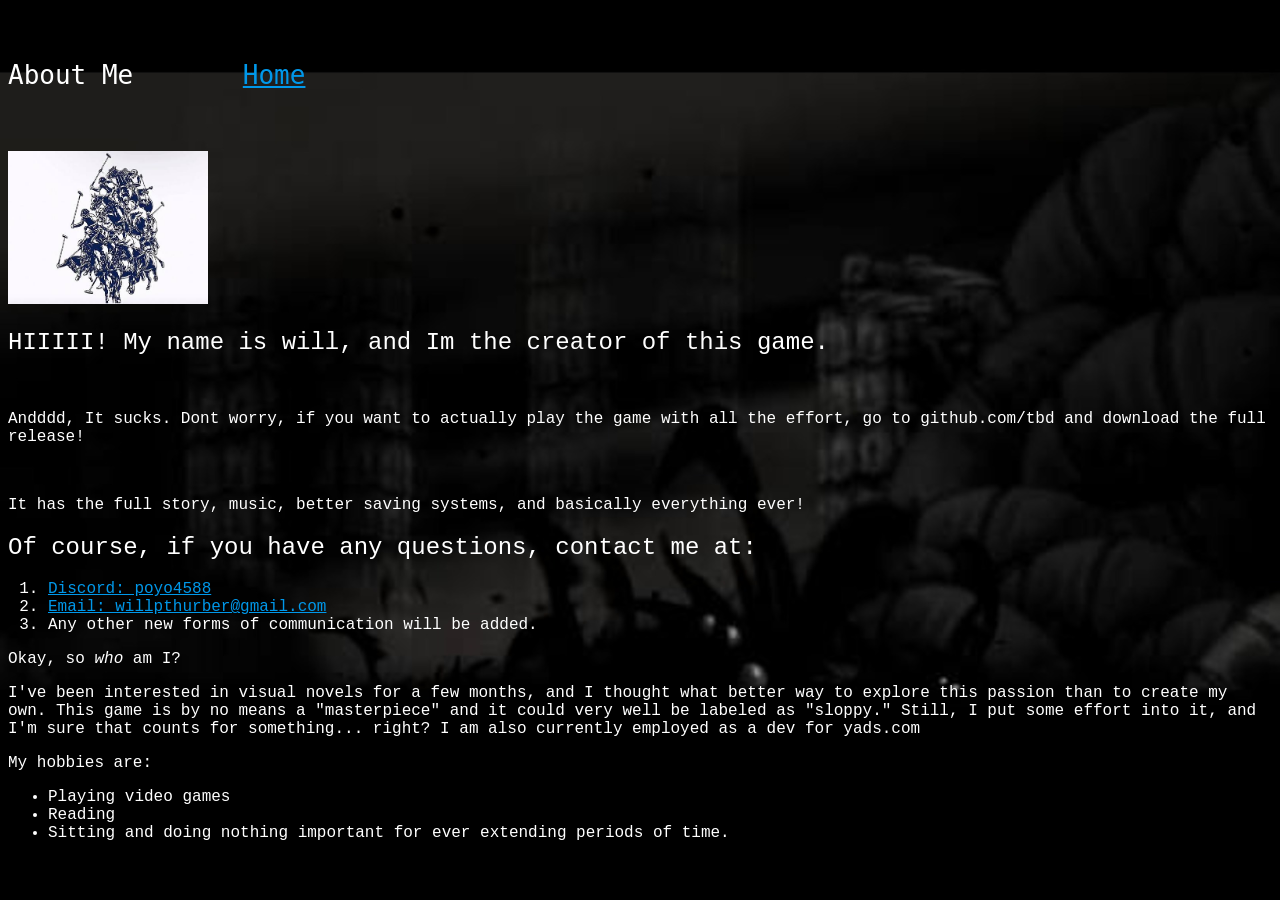
==== about.html @ bf882121 "About" ====
<!-- add your about me page here -->
<!DOCTYPE html>
<html lang="en">
<head>
    <meta charset="UTF-8">
    <meta name="viewport" content="width=device-width, initial-scale=1.0">
    <title>About me</title>
    <!-- Style is going to be epic -->

    <style>
        body { background-image: url("backround.jpeg") ;   
              color: #ffffff;
              font-family: Courier new;
              background-size: 100% ;
            background-position: center bottom;
        }
        h1, h2, h3 {
              font-weight: normal;
        }
         a {
      color: #0098ea; 
    }
       
    </style>
</head>
<body>
    <pre> 
    <h1>About Me       <a href="index.html">Home</a> </h1>
    </pre>
    <img src = "pfp.jpg" width =200 > 
    <h2> HIIIII! My name is will, and Im the creator of this game.</h2>
    <br>
    <p> Andddd, It sucks. Dont worry, if you want to actually play the game with all the effort, go to github.com/tbd and download the full release!</p>
    <br> 
    <p> It has the full story, music, better saving systems, and basically everything ever!</p>
    <h2> Of course, if you have any questions, contact me at: </h2>
    <ol> 
        <li><a href="https://discord.com">Discord: poyo4588</a></li>
        <li><a href= "mailto:willpthurber@gmail.com">Email: willpthurber@gmail.com</a></li>
        <li>Any other new forms of communication will be added.</li>

    </ol>

<p> Okay, so <em> who</em> am I?</p>
<p> I've been interested in visual novels for a few months, and I thought what better way to explore this passion than to create my own. This game is by no means a "masterpiece" and it could very well be labeled as "sloppy." Still, I put some effort into it, and I'm sure that counts for something... right?
    I am also currently employed as a dev for yads.com
</p>
<p> My hobbies are:</p>
<ul>
    <li>Playing video games</li>
    <li>Reading</li>
    <li>Sitting and doing nothing important for ever extending periods of time.</li>
</ul>
</body>
</html>
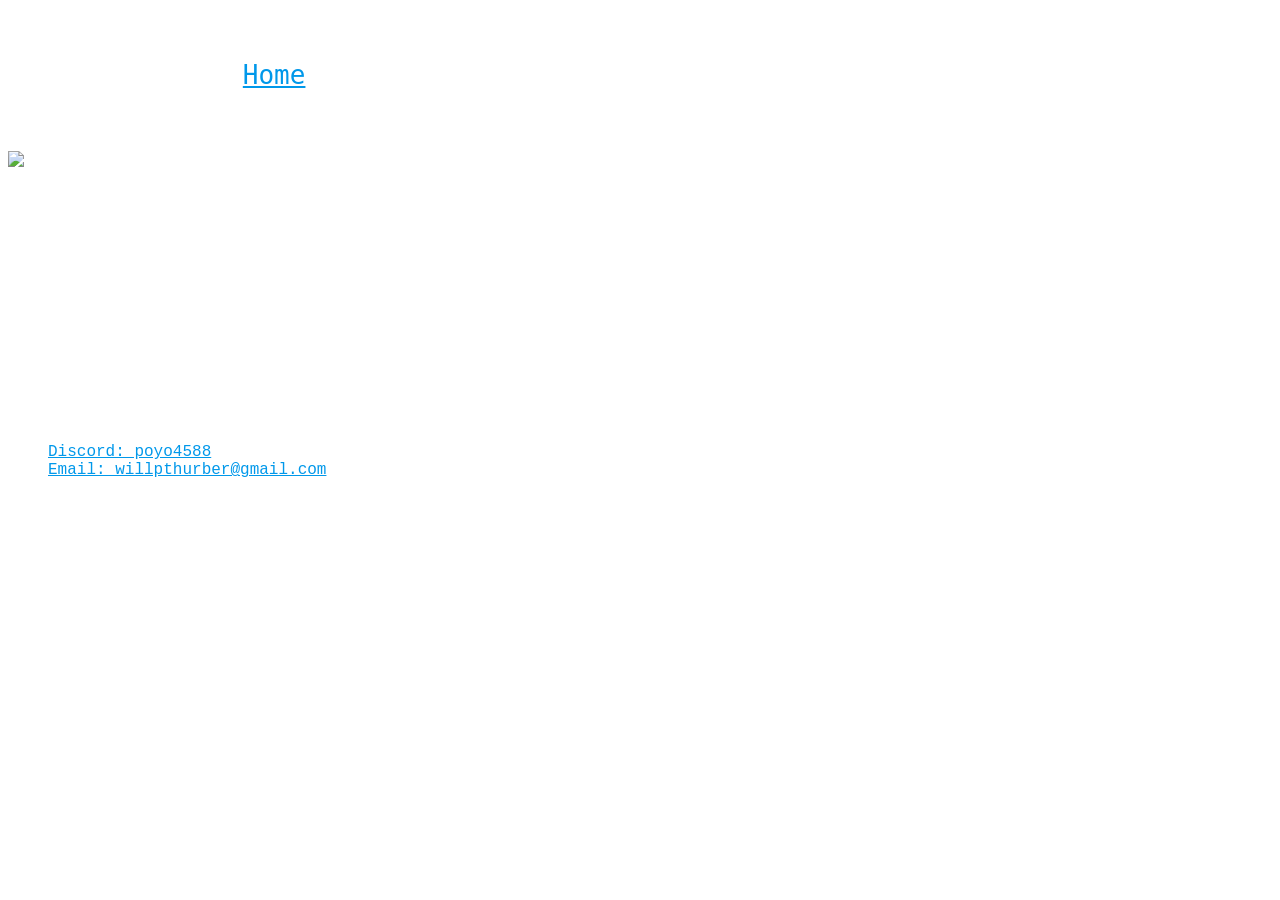
==== commit b84bee9f: "final product... for now!" ====
--- a/about.html
+++ b/about.html
@@ -8,7 +8,7 @@
     <!-- Style is going to be epic -->
 
     <style>
-        body { background-image: url("backround.jpeg") ;   
+        body { background-image: url("images/backround.jpeg") ;   
               color: #ffffff;
               font-family: Courier new;
               background-size: 100% ;
@@ -27,7 +27,7 @@
     <pre> 
     <h1>About Me       <a href="index.html">Home</a> </h1>
     </pre>
-    <img src = "pfp.jpg" width =200 > 
+    <img src = "images/pfp.jpg" width =200 > 
     <h2> HIIIII! My name is will, and Im the creator of this game.</h2>
     <br>
     <p> Andddd, It sucks. Dont worry, if you want to actually play the game with all the effort, go to github.com/tbd and download the full release!</p>
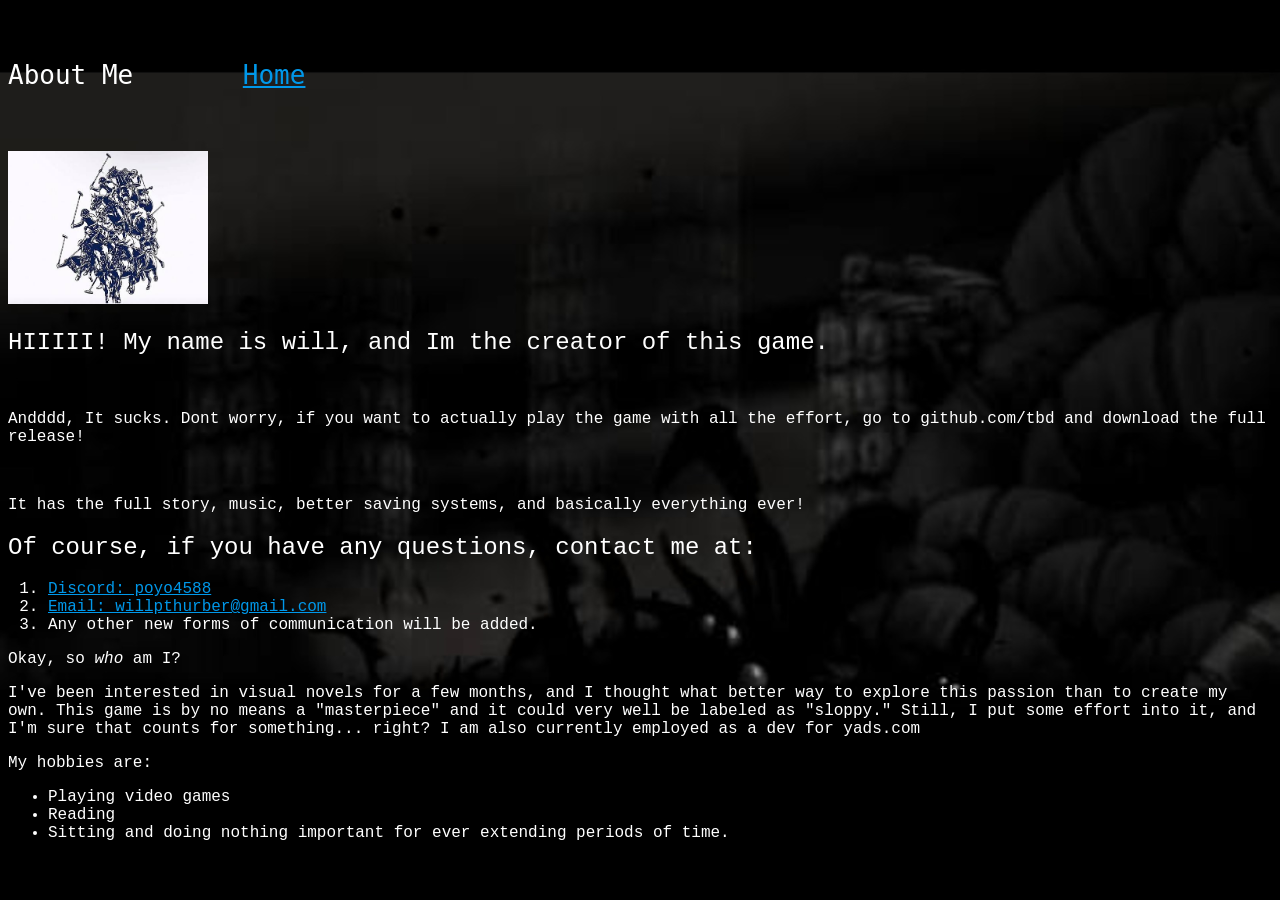
==== commit 3494f6ad: "fix" ====
--- a/about.html
+++ b/about.html
@@ -8,7 +8,7 @@
     <!-- Style is going to be epic -->
 
     <style>
-        body { background-image: url("images/backround.jpeg") ;   
+        body { background-image: url("backround.jpeg") ;   
               color: #ffffff;
               font-family: Courier new;
               background-size: 100% ;
@@ -27,7 +27,7 @@
     <pre> 
     <h1>About Me       <a href="index.html">Home</a> </h1>
     </pre>
-    <img src = "images/pfp.jpg" width =200 > 
+    <img src = "pfp.jpg" width =200 > 
     <h2> HIIIII! My name is will, and Im the creator of this game.</h2>
     <br>
     <p> Andddd, It sucks. Dont worry, if you want to actually play the game with all the effort, go to github.com/tbd and download the full release!</p>
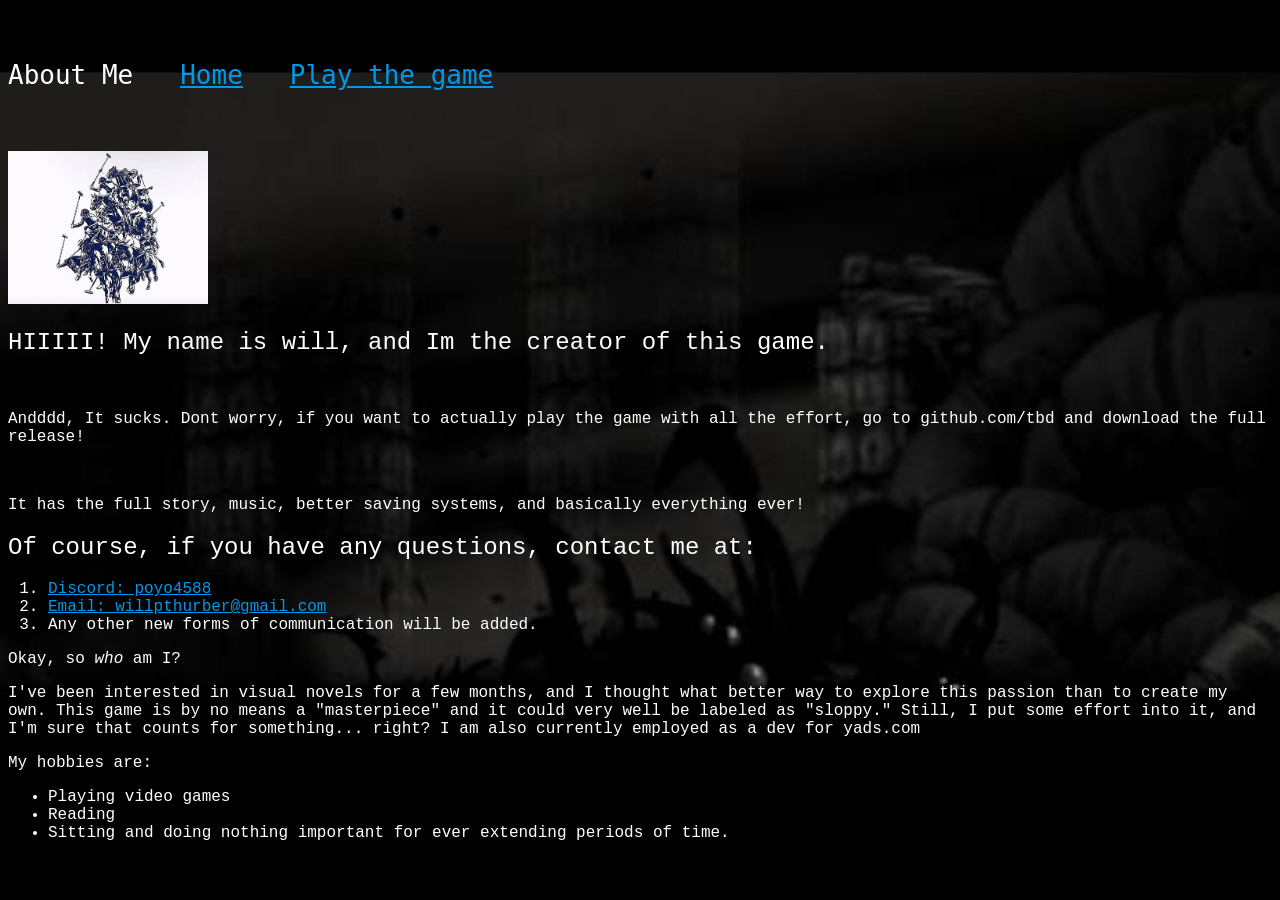
==== commit 8069ced5: "fix#1" ====
--- a/about.html
+++ b/about.html
@@ -25,7 +25,7 @@
 </head>
 <body>
     <pre> 
-    <h1>About Me       <a href="index.html">Home</a> </h1>
+    <h1>About Me   <a href="index.html">Home</a>   <a href="game.html">Play the game</a></h1>
     </pre>
     <img src = "pfp.jpg" width =200 > 
     <h2> HIIIII! My name is will, and Im the creator of this game.</h2>
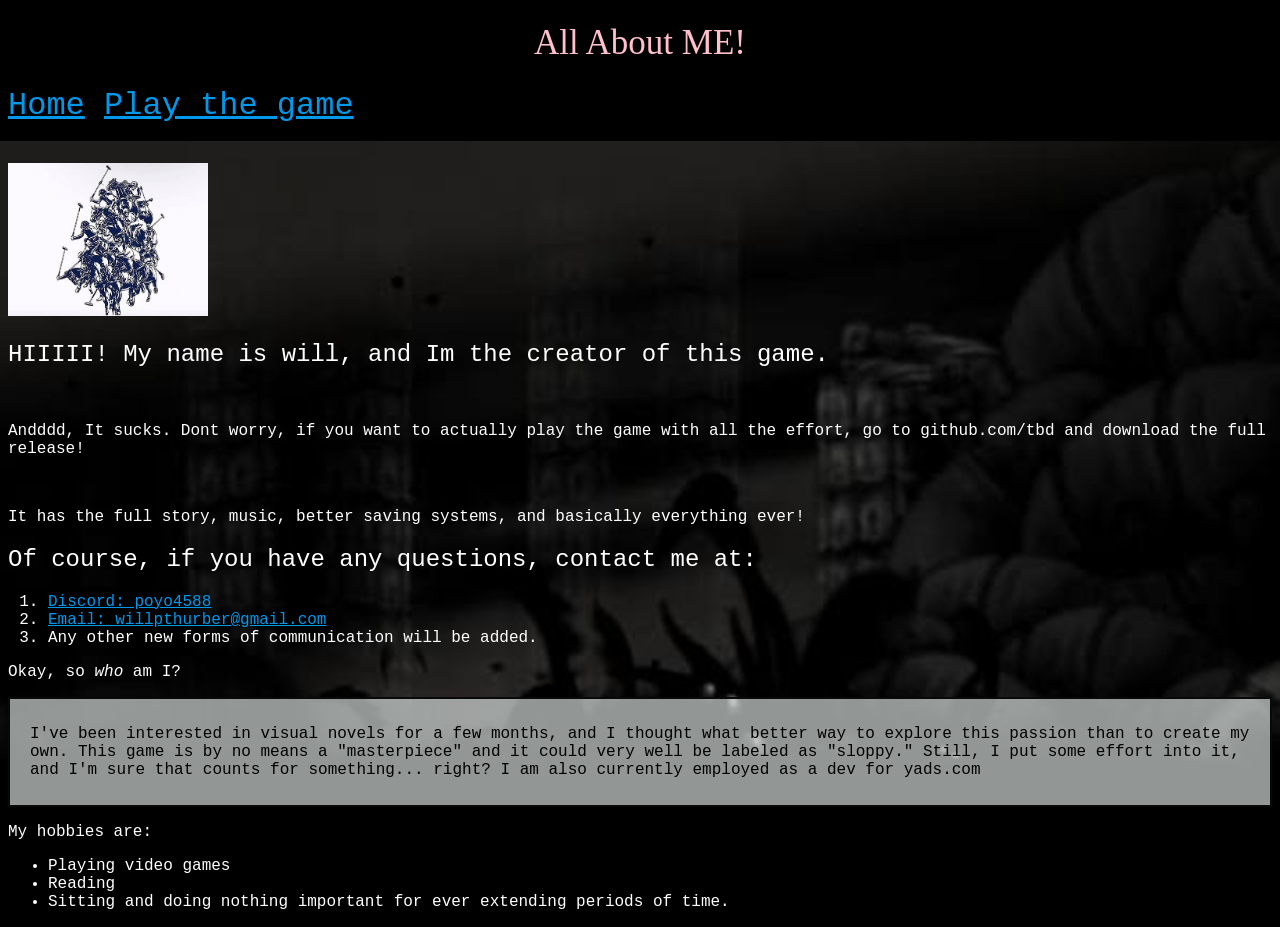
==== commit b7aa22cb: "style" ====
--- a/about.html
+++ b/about.html
@@ -6,6 +6,7 @@
     <meta name="viewport" content="width=device-width, initial-scale=1.0">
     <title>About me</title>
     <!-- Style is going to be epic -->
+    <link rel = "stylesheet" href="style.css">
 
     <style>
         body { background-image: url("backround.jpeg") ;   
@@ -24,10 +25,11 @@
     </style>
 </head>
 <body>
-    <pre> 
-    <h1>About Me   <a href="index.html">Home</a>   <a href="game.html">Play the game</a></h1>
-    </pre>
+    <h1 class="heading"> All About ME!</h1>
+    <h1><a href="index.html">Home</a>  <a href="game.html">Play the game</a></h1>
+    <br>
     <img src = "pfp.jpg" width =200 > 
+    <br>
     <h2> HIIIII! My name is will, and Im the creator of this game.</h2>
     <br>
     <p> Andddd, It sucks. Dont worry, if you want to actually play the game with all the effort, go to github.com/tbd and download the full release!</p>
@@ -42,8 +44,10 @@
     </ol>
 
 <p> Okay, so <em> who</em> am I?</p>
+<div class="card"> 
 <p> I've been interested in visual novels for a few months, and I thought what better way to explore this passion than to create my own. This game is by no means a "masterpiece" and it could very well be labeled as "sloppy." Still, I put some effort into it, and I'm sure that counts for something... right?
     I am also currently employed as a dev for yads.com
+</div>
 </p>
 <p> My hobbies are:</p>
 <ul>
--- a/style.css
+++ b/style.css
@@ -0,0 +1,39 @@
+
+
+
+
+
+.heading {
+
+font-size: 35px;
+text-align: center;
+font-family: Franklin Gothic ATF Medium Italic;
+color: pink;
+
+}
+
+
+.card {
+
+    opacity: 0.2;
+  background-color: #DBE3E1AA;
+  opacity: 1;
+  color: black;
+  padding: 10px 20px;
+  display: inline-block;
+ border: 2px solid rgb(9, 9, 9);
+
+}
+
+
+#rooms {
+
+
+    font-size: 20px;
+    font-style: italic;
+    font-family: times new roman;
+    padding: 10px;
+
+
+
+}
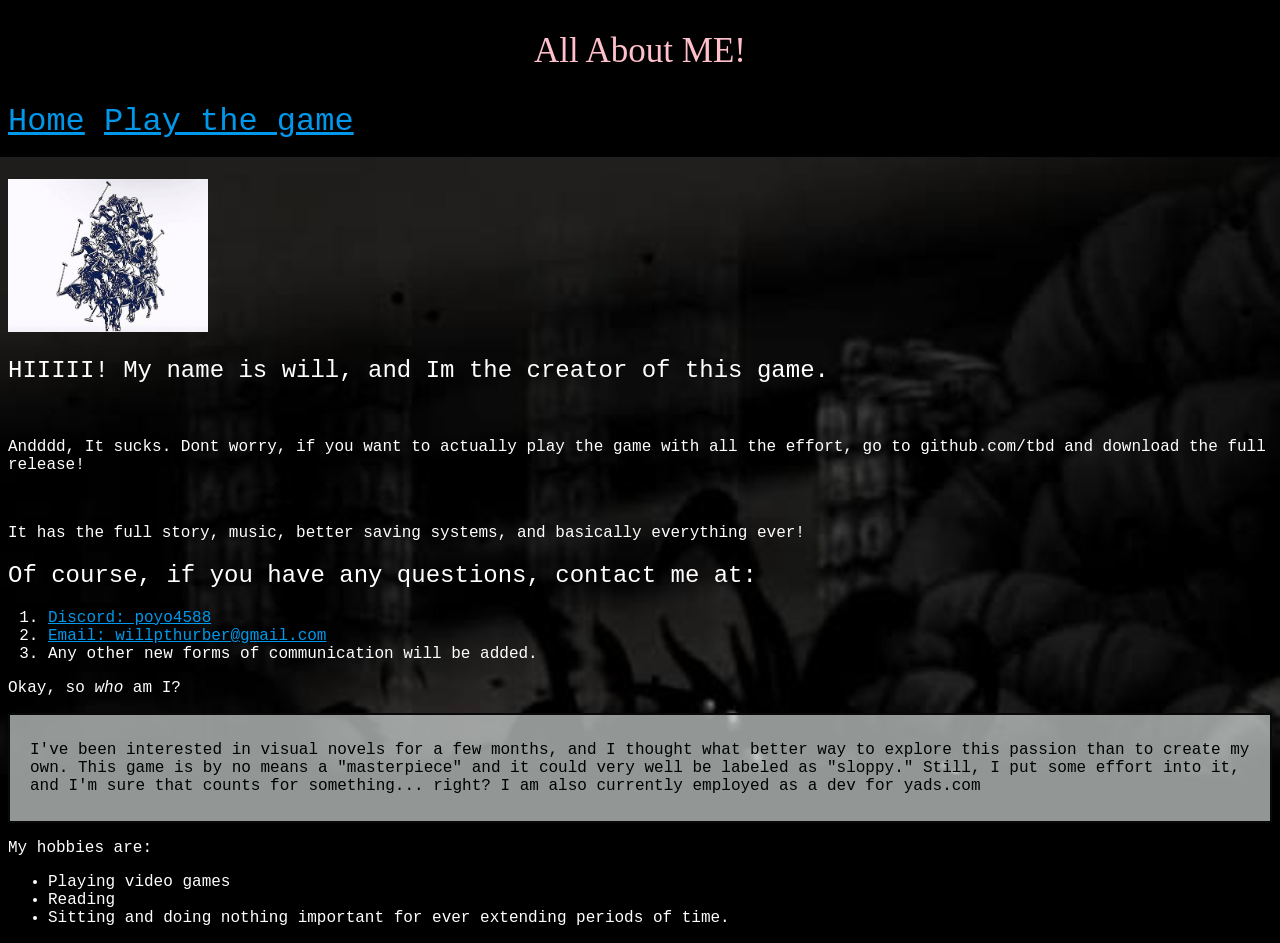
==== commit 1472e75c: "fixes style/font" ====
--- a/about.html
+++ b/about.html
@@ -18,9 +18,7 @@
         h1, h2, h3 {
               font-weight: normal;
         }
-         a {
-      color: #0098ea; 
-    }
+
        
     </style>
 </head>
--- a/style.css
+++ b/style.css
@@ -9,8 +9,16 @@
 text-align: center;
 font-family: Franklin Gothic ATF Medium Italic;
 color: pink;
+border: 3px solid, black;
+border-style: double;
+padding: 5px;
+/* margin-bottom: 20px; I could also do this but i think it looks ugly */
 
 }
+
+        a {
+      color: #0098ea; 
+         }
 
 
 .card {
@@ -20,8 +28,11 @@
   opacity: 1;
   color: black;
   padding: 10px 20px;
+  /* margin-right: 20px; I COULD DO BUT IT messes up my margins for game and
+  you still wanted me to call both*/
   display: inline-block;
  border: 2px solid rgb(9, 9, 9);
+ /* width: 730px Okay, dont hate me but I like the natural width that changes depending on text. */
 
 }
 
@@ -36,4 +47,17 @@
 
 
 
-}+}
+
+.highlight {
+
+    background-color: black;
+
+}
+
+/* #choices-countainer {
+    font-style: italic;
+    font-family: times new roman;
+    color: pink;
+
+} */
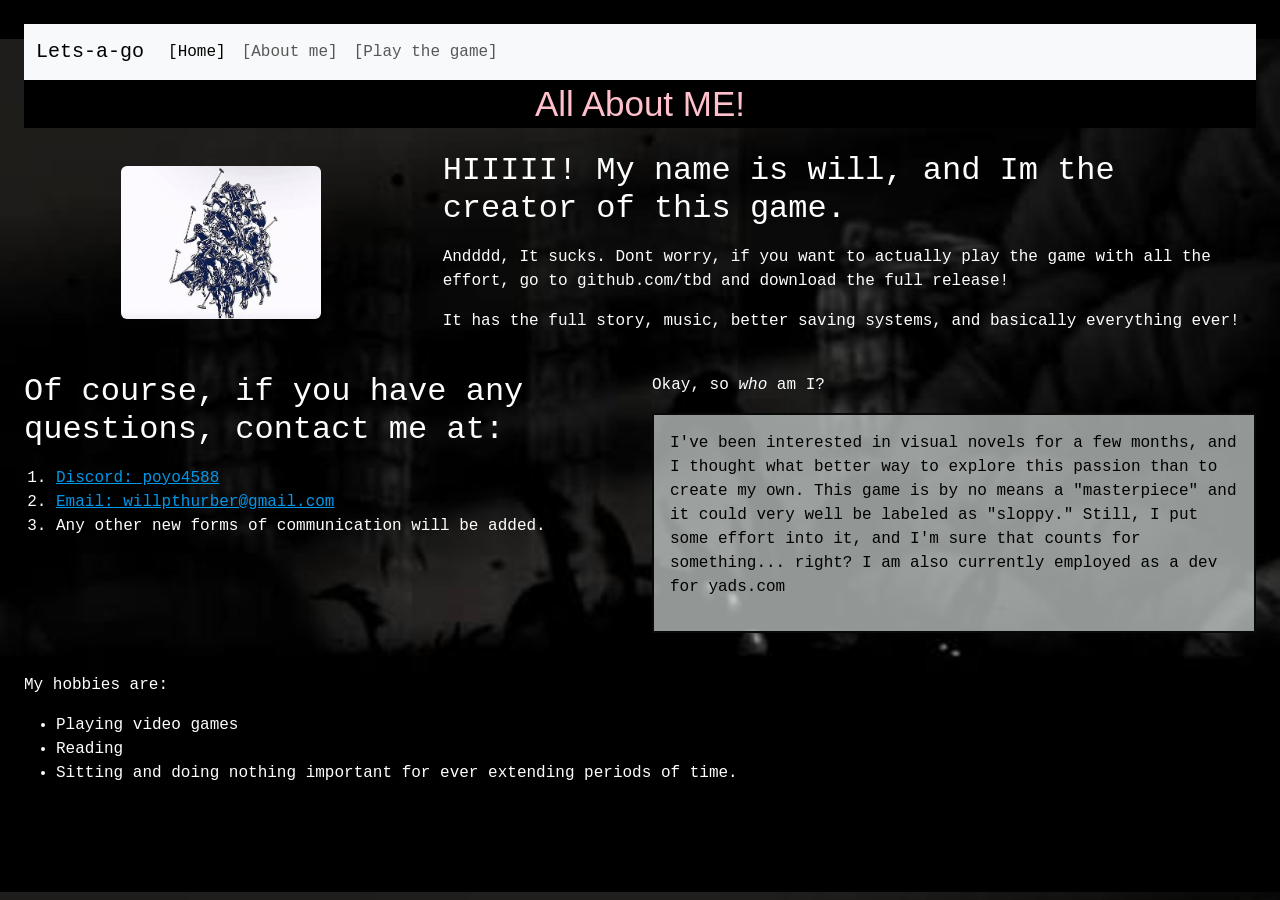
==== commit 41caa0f8: "css bootstrap yum" ====
--- a/about.html
+++ b/about.html
@@ -1,57 +1,128 @@
-<!-- add your about me page here -->
-<!DOCTYPE html>
+<!doctype html>
 <html lang="en">
-<head>
-    <meta charset="UTF-8">
-    <meta name="viewport" content="width=device-width, initial-scale=1.0">
+  <head>
+    <meta charset="UTF-8" />
+    <meta name="viewport" content="width=device-width, initial-scale=1.0" />
     <title>About me</title>
-    <!-- Style is going to be epic -->
-    <link rel = "stylesheet" href="style.css">
 
-    <style>
-        body { background-image: url("backround.jpeg") ;   
-              color: #ffffff;
-              font-family: Courier new;
-              background-size: 100% ;
-            background-position: center bottom;
-        }
-        h1, h2, h3 {
-              font-weight: normal;
-        }
+    <link
+      href="https://cdn.jsdelivr.net/npm/bootstrap@5.3.3/dist/css/bootstrap.min.css"
+      rel="stylesheet"
+    />
+    <link rel="stylesheet" href="style.css" />
+  </head>
 
-       
-    </style>
-</head>
-<body>
-    <h1 class="heading"> All About ME!</h1>
-    <h1><a href="index.html">Home</a>  <a href="game.html">Play the game</a></h1>
-    <br>
-    <img src = "pfp.jpg" width =200 > 
-    <br>
-    <h2> HIIIII! My name is will, and Im the creator of this game.</h2>
-    <br>
-    <p> Andddd, It sucks. Dont worry, if you want to actually play the game with all the effort, go to github.com/tbd and download the full release!</p>
-    <br> 
-    <p> It has the full story, music, better saving systems, and basically everything ever!</p>
-    <h2> Of course, if you have any questions, contact me at: </h2>
-    <ol> 
-        <li><a href="https://discord.com">Discord: poyo4588</a></li>
-        <li><a href= "mailto:willpthurber@gmail.com">Email: willpthurber@gmail.com</a></li>
-        <li>Any other new forms of communication will be added.</li>
+  <body class="about-page">
+    <main class="container-fluid p-4">
+      <nav class="navbar navbar-expand-lg bg-body-tertiary">
+        <div class="container-fluid">
+          <a class="navbar-brand" href="#">Lets-a-go</a>
+          <button
+            class="navbar-toggler"
+            type="button"
+            data-bs-toggle="collapse"
+            data-bs-target="#navbarNav"
+            aria-controls="navbarNav"
+            aria-expanded="false"
+            aria-label="Toggle navigation"
+          >
+            <span class="navbar-toggler-icon"></span>
+          </button>
+          <div class="collapse navbar-collapse" id="navbarNav">
+            <ul class="navbar-nav">
+              <li class="nav-item">
+                <a class="nav-link active" aria-current="page" href="index.html"
+                  >[Home]</a
+                >
+              </li>
+              <li class="nav-item">
+                <a class="nav-link" href="about.html">[About me]</a>
+              </li>
+              <li class="nav-item">
+                <a class="nav-link" href="game.html">[Play the game]</a>
+              </li>
+            </ul>
+          </div>
+        </div>
+      </nav>
+      <h1 class="heading text-center">All About ME!</h1>
+      <div class="row align-items-center my-4">
+        <div class="col-md-4 text-center mb-3">
+          <img
+            src="pfp.jpg"
+            width="200"
+            class="img-fluid rounded"
+            alt="Profile picture"
+          />
+        </div>
 
-    </ol>
+        <div class="col-md-8">
+          <h2 class="fw-normal">
+            HIIIII! My name is will, and Im the creator of this game.
+          </h2>
 
-<p> Okay, so <em> who</em> am I?</p>
-<div class="card"> 
-<p> I've been interested in visual novels for a few months, and I thought what better way to explore this passion than to create my own. This game is by no means a "masterpiece" and it could very well be labeled as "sloppy." Still, I put some effort into it, and I'm sure that counts for something... right?
-    I am also currently employed as a dev for yads.com
-</div>
-</p>
-<p> My hobbies are:</p>
-<ul>
-    <li>Playing video games</li>
-    <li>Reading</li>
-    <li>Sitting and doing nothing important for ever extending periods of time.</li>
-</ul>
-</body>
-</html>+          <p class="my-3">
+            Andddd, It sucks. Dont worry, if you want to actually play the game
+            with all the effort, go to github.com/tbd and download the full
+            release!
+          </p>
+
+          <p class="my-3">
+            It has the full story, music, better saving systems, and basically
+            everything ever!
+          </p>
+        </div>
+      </div>
+
+      <div class="row mt-4">
+        <div class="col-md-6 mb-4">
+          <h2 class="fw-normal">
+            Of course, if you have any questions, contact me at:
+          </h2>
+
+          <ol class="my-3">
+            <li><a href="https://discord.com">Discord: poyo4588</a></li>
+            <li>
+              <a href="mailto:willpthurber@gmail.com"
+                >Email: willpthurber@gmail.com</a
+              >
+            </li>
+            <li>Any other new forms of communication will be added.</li>
+          </ol>
+        </div>
+
+        <div class="col-md-6 mb-4">
+          <p>Okay, so <em>who</em> am I?</p>
+
+          <div class="story-card p-3">
+            <p>
+              I've been interested in visual novels for a few months, and I
+              thought what better way to explore this passion than to create my
+              own. This game is by no means a "masterpiece" and it could very
+              well be labeled as "sloppy." Still, I put some effort into it, and
+              I'm sure that counts for something... right? I am also currently
+              employed as a dev for yads.com
+            </p>
+          </div>
+        </div>
+      </div>
+
+      <div class="row">
+        <div class="col-12">
+          <p class="mt-3">My hobbies are:</p>
+
+          <ul>
+            <li>Playing video games</li>
+            <li>Reading</li>
+            <li>
+              Sitting and doing nothing important for ever extending periods of
+              time.
+            </li>
+          </ul>
+        </div>
+      </div>
+    </main>
+
+    <script src="https://cdn.jsdelivr.net/npm/bootstrap@5.3.3/dist/js/bootstrap.bundle.min.js"></script>
+  </body>
+</html>
--- a/style.css
+++ b/style.css
@@ -1,63 +1,73 @@
 
+/* Shared styling */
 
+body {
+    font-family: "Courier New", monospace;
+    color: #fefefe;
+}
 
+/* Backgrounds */
+
+.game-page {
+    background-image: url("https://i.pinimg.com/736x/e9/6c/69/e96c69fbb5459d3ed7be3bf760838aff.jpg");
+
+    background-size: cover;
+    background-repeat: no-repeat;
+    background-position: center center;
+
+    min-height: 100vh;
+}
+
+.about-page {
+    background-image: url("backround.jpeg");
+    background-size: 100%;
+    background-position: center bottom;
+}
+
+.home-page {
+    background-image: url("home.jpg");
+    background-size: 100%;
+    background-position: center bottom;
+}
 
 
 .heading {
-
-font-size: 35px;
-text-align: center;
-font-family: Franklin Gothic ATF Medium Italic;
-color: pink;
-border: 3px solid, black;
-border-style: double;
-padding: 5px;
-/* margin-bottom: 20px; I could also do this but i think it looks ugly */
-
+    font-family: "Franklin Gothic ATF Medium Italic", sans-serif;
+    font-size: 35px;
+    color: pink;
+    border: 3px double black;
+    background-color: black;
 }
 
-        a {
-      color: #0098ea; 
-         }
 
-
-.card {
-
-    opacity: 0.2;
-  background-color: #DBE3E1AA;
-  opacity: 1;
-  color: black;
-  padding: 10px 20px;
-  /* margin-right: 20px; I COULD DO BUT IT messes up my margins for game and
-  you still wanted me to call both*/
-  display: inline-block;
- border: 2px solid rgb(9, 9, 9);
- /* width: 730px Okay, dont hate me but I like the natural width that changes depending on text. */
-
+.story-card {
+    background-color: #DBE3E1AA;
+    color: black;
+    border: 2px solid rgb(9, 9, 9);
+    display: inline-block;
 }
 
 
 #rooms {
+    font-family: "Times New Roman", serif;
+}
+
+#choices-container {
+    color: pink;
+}
 
 
-    font-size: 20px;
-    font-style: italic;
-    font-family: times new roman;
-    padding: 10px;
-
-
-
+a {
+    color: #0098ea;
+}
+.game-page {
+    font-size: 18px;
 }
 
 .highlight {
-
     background-color: black;
-
 }
 
-/* #choices-countainer {
-    font-style: italic;
-    font-family: times new roman;
-    color: pink;
-
-} */+.home-page p {
+    text-shadow: 2px 2px 4px rgba(0, 0, 0, 0.3);
+}
